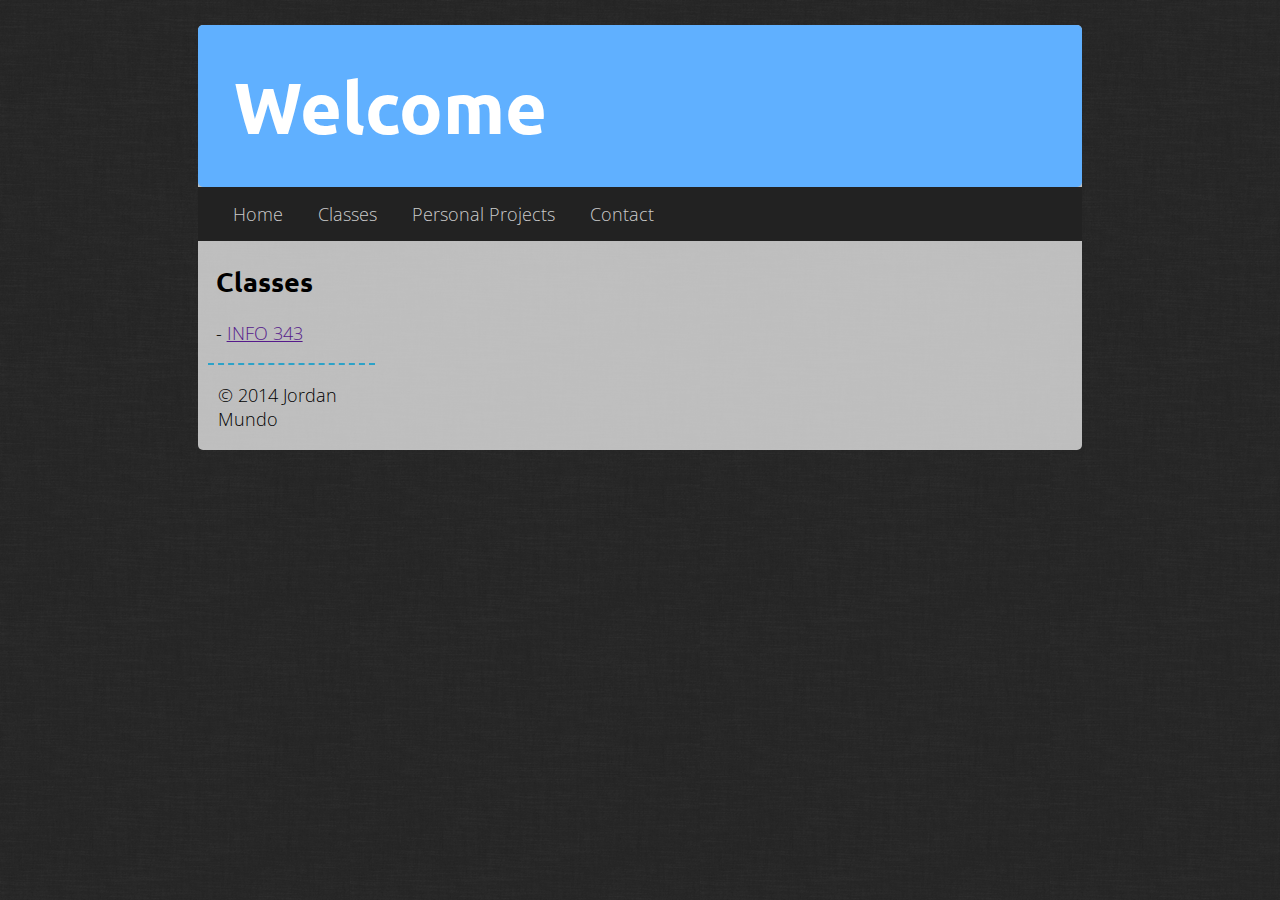
==== classes.html @ 3c08ad87 "finalized website layout" ====
<!doctype html>
<html lang="en">
    <head>
        <meta charset="UTF-8">
        <meta name="viewport" content="width=device-width, initial-scale=1">

        <title>Jordan's Webpage</title>
        <link rel="stylesheet" href="css/classes.css">
    </head>
    <body>

        <main>
            <header>
                <h1>Welcome</h1>
            </header>

            <div id="nav">
                <div id="nav_wrapper">
                    <ul>
                        <li> <a href="index.html">Home</a></li>
                        <li> <a href="classes.html">Classes</a>

                            <ul>
                                <li><a href="#">INFO 343</a></li>
                            </ul>
                        </li>
                        <li> <a href="personal_projects.html">Personal Projects</a>

                            <ul>
                                <li><a href="#">Real Estate Photography</a></li>
                            </ul>
                        </li>
                        <li> <a href="contact.html">Contact</a></li>
                    </ul>
                </div>
            </div>
            
            <section>
                <h2>Classes</h2>
                <p>- <a href="">INFO 343</a></p>
            </section>   

            <footer>
                <p>&copy; 2014 Jordan Mundo</p>
            </footer>

        </main>

    </body>
</html>
---- css/classes.css ----
@import url(http://fonts.googleapis.com/css?family=Open+Sans:400,300);
@import url(http://fonts.googleapis.com/css?family=Ubuntu:400,300);

body {
    font-family: 'Open Sans', sans-serif;
    font-size: 18px;
    font-weight: 300;
    background-image: url(../img/background.png);
    background-attachment: fixed;
}

h1, h2 {
	font-family: 'Ubuntu', sans-serif;
}

h1 {
	margin-top: 0;
	margin-bottom: 0;
}

main {
	background-color: rgba(255, 255, 255, .7);
	margin-right: 15%;
	margin-left: 15%;
	margin-top: 2%;
	border-radius: 5px;
}

header {
	background-color: #60B0FF;
	font-size: 36px;
	padding: 1em;
	color: #FFFFFF;
	border-radius: 5px;
}

header p {
	font-family: 'Ubuntu', sans-serif;
	font-size: 150%;
	margin-bottom: 0;
}

footer {
	padding-bottom: 1px;
	padding-left: 10px;
	border-top: 2px dashed #2CA2C8;
	margin-right: 80%;
	margin-left: 10px;
}

section{
    padding-left: 1em;
}

#profile img{        
    border: 5px solid #000000;
    margin: 1em;
    width:60%;
    height:60%;

}

.about {
    padding-left: 1em;
    padding-right: 1em;
}

#nav {
    background-color: #222;
}
#nav_wrapper {
    width: 960px;
    margin-left: 20px;
    text-align: left;
}
#nav ul {
    list-style-type: none;
    padding: 0;
    margin: 0;
    position: relative;
    min-width: 200px;
}
#nav ul li {
    display: inline-block;
}
#nav ul li:hover {
    background-color: #333;
}
#nav ul li a, visited {
    color: #CCC;
    display: block;
    padding: 15px;
    text-decoration: none;
}
#nav ul li:hover ul {
    display: block;
}
#nav ul ul {
    display: none;
    position: absolute;
    background-color: #333;
    border: 5px solid #222;
    border-top: 0;
    margin-left: -5px;
}
#nav ul ul li {
    display: block;
}
#nav ul ul li a:hover {
    color: #60B0FF;
}
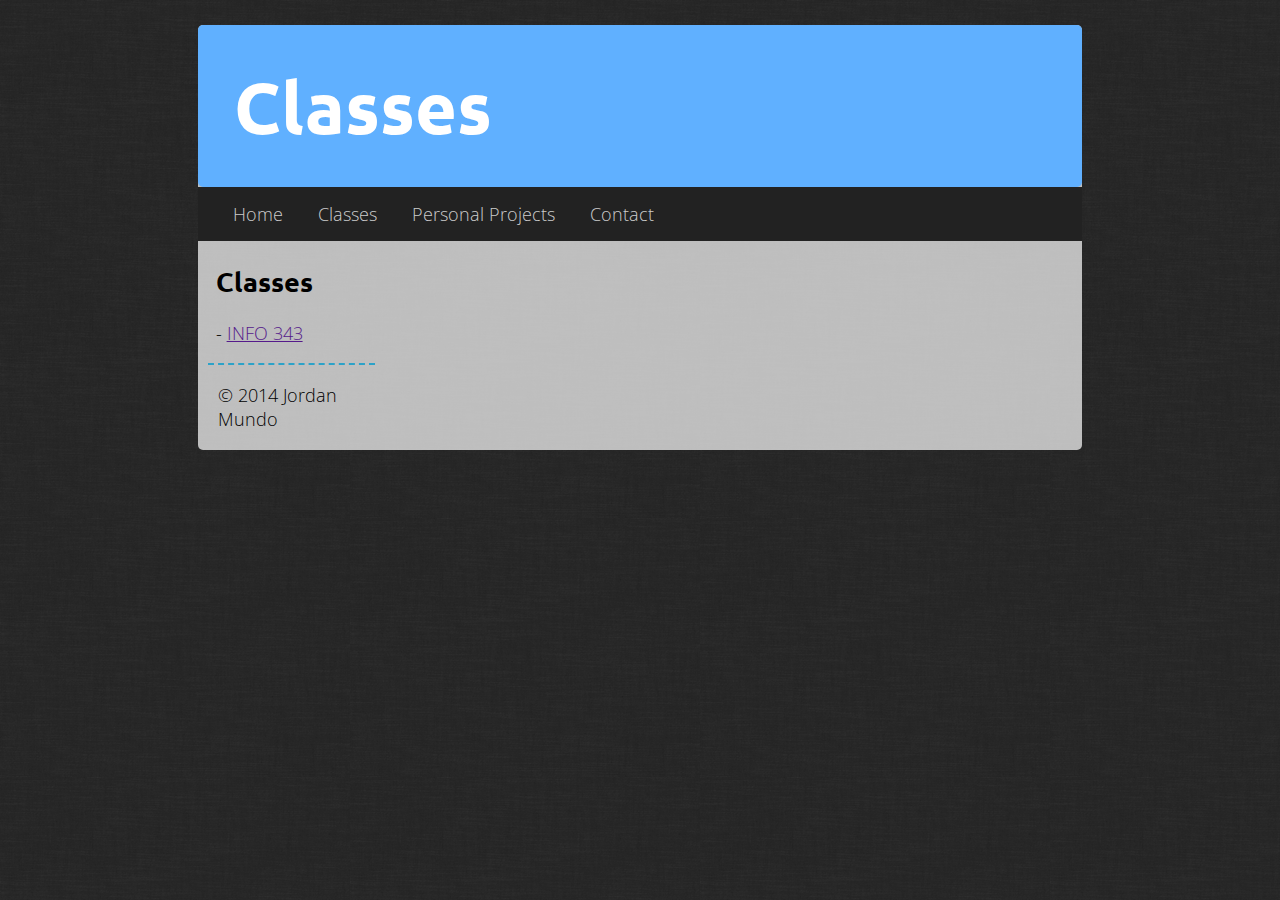
==== commit 281c3924: "fixed classes and projects page header" ====
--- a/classes.html
+++ b/classes.html
@@ -11,7 +11,7 @@
 
         <main>
             <header>
-                <h1>Welcome</h1>
+                <h1>Classes</h1>
             </header>
 
             <div id="nav">
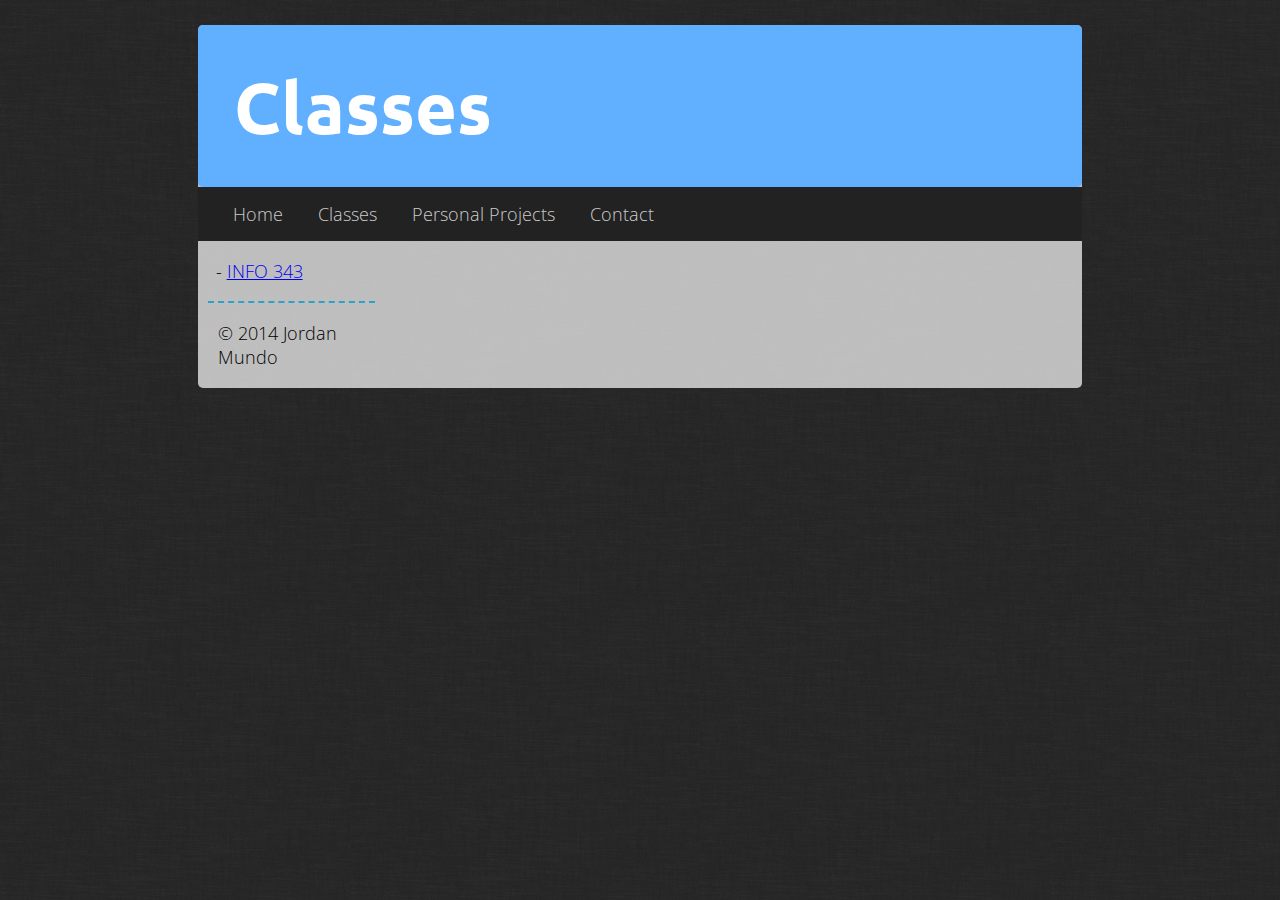
==== commit 960ab809: "added real estate page" ====
--- a/classes.html
+++ b/classes.html
@@ -21,13 +21,13 @@
                         <li> <a href="classes.html">Classes</a>
 
                             <ul>
-                                <li><a href="#">INFO 343</a></li>
+                                <li><a href="info343.html">INFO 343</a></li>
                             </ul>
                         </li>
                         <li> <a href="personal_projects.html">Personal Projects</a>
 
                             <ul>
-                                <li><a href="#">Real Estate Photography</a></li>
+                                <li><a href="real_estate.html">Real Estate Photography</a></li>
                             </ul>
                         </li>
                         <li> <a href="contact.html">Contact</a></li>
@@ -36,8 +36,7 @@
             </div>
             
             <section>
-                <h2>Classes</h2>
-                <p>- <a href="">INFO 343</a></p>
+                <p>- <a href="info343.html">INFO 343</a></p>
             </section>   
 
             <footer>
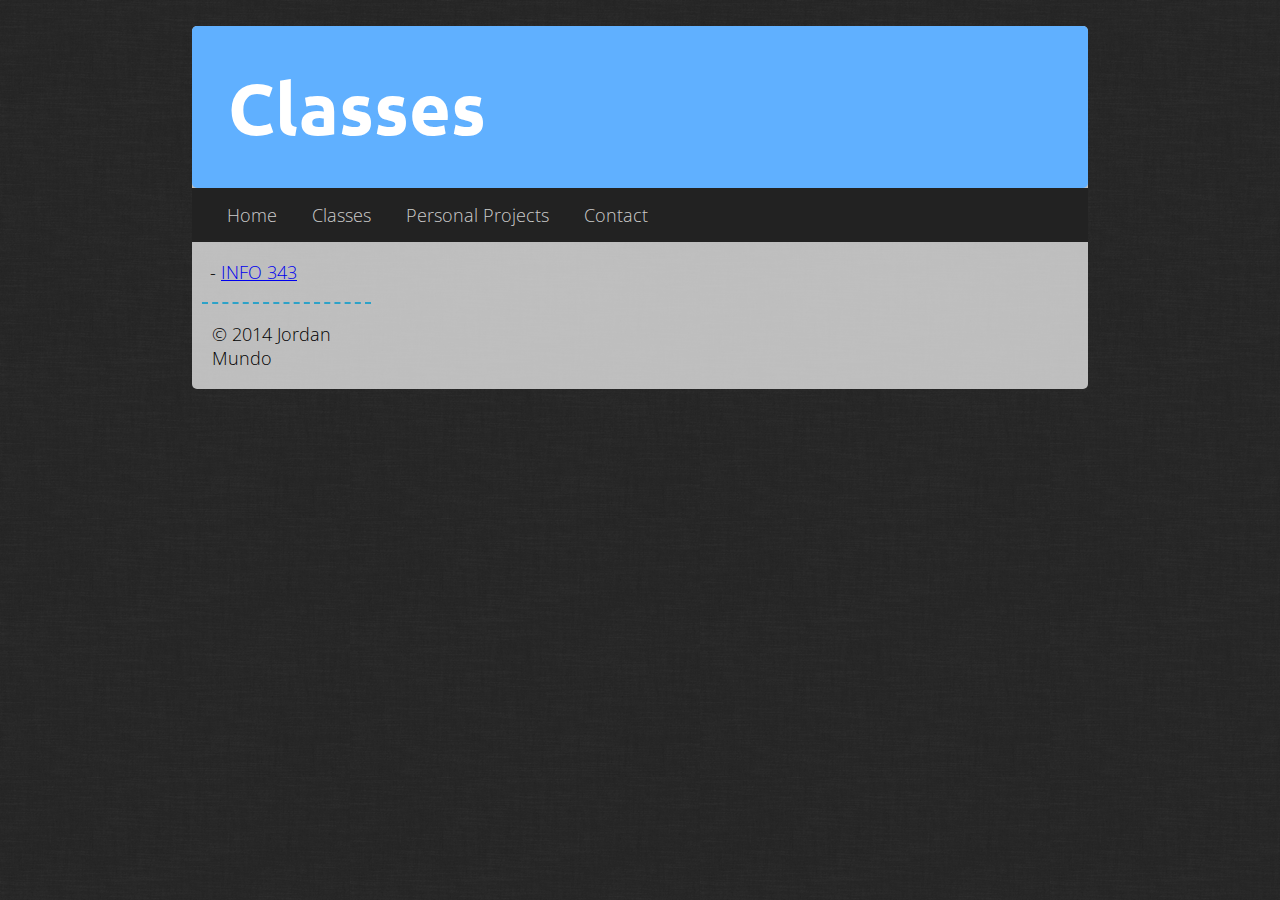
==== commit 8857ad31: "normalized" ====
--- a/classes.html
+++ b/classes.html
@@ -5,6 +5,7 @@
         <meta name="viewport" content="width=device-width, initial-scale=1">
 
         <title>Jordan's Webpage</title>
+        <link rel="stylesheet" href="css/normalize.css">
         <link rel="stylesheet" href="css/classes.css">
     </head>
     <body>
